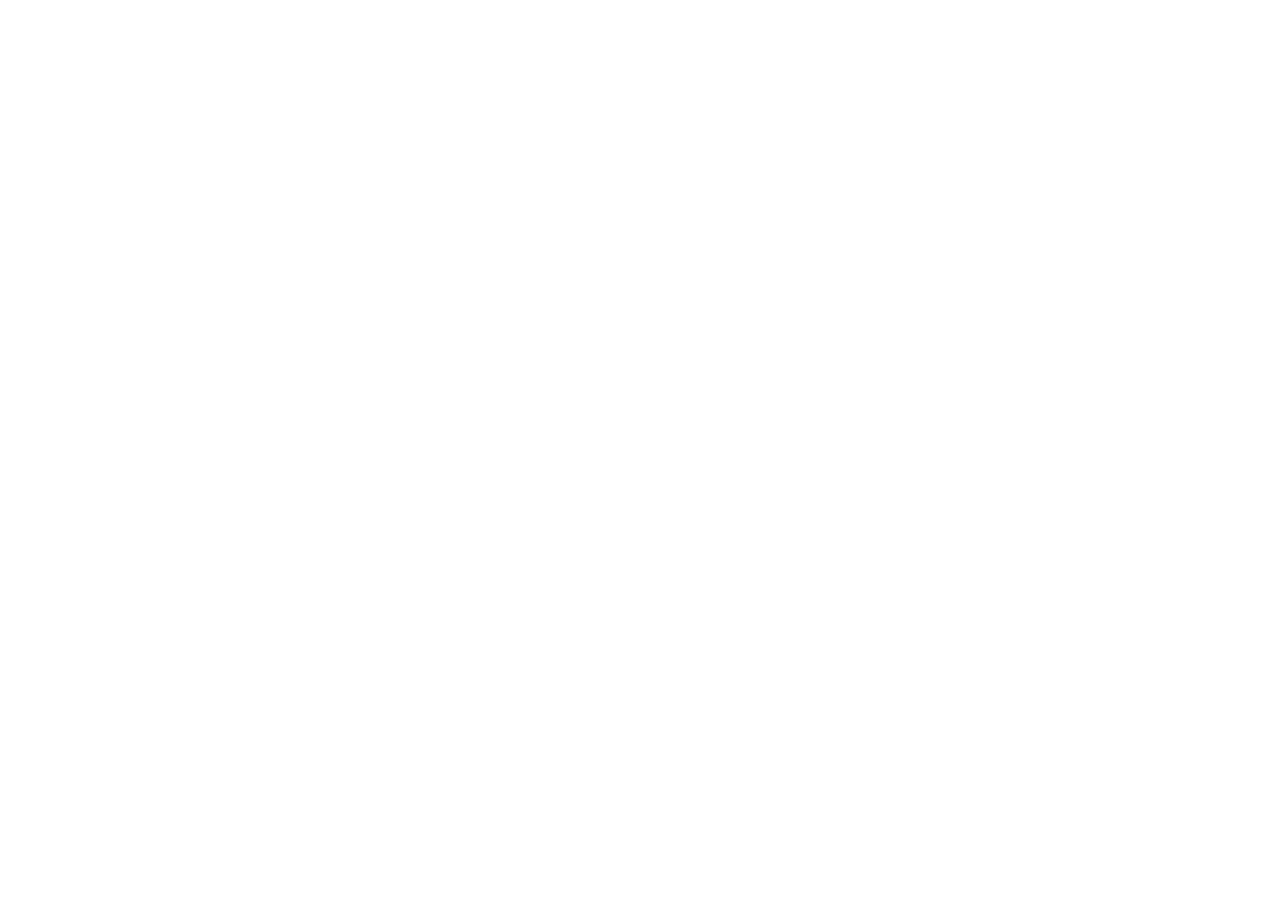
==== src/index.html @ d8c9ca37 "Initial commit" ====
<!DOCTYPE html>
<html lang="en">
  <head>
    <meta charset="UTF-8" />
    <link rel="icon" type="image/svg+xml" href="/favicon.svg" />
    <meta name="viewport" content="width=device-width, initial-scale=1.0" />
    <title>Vanilla App Template</title>
    <link rel="stylesheet" href="./css/styles.css" />
  </head>
  <body>
    <load src="./partials/header.html" icon-path="img/sprite.svg#logo" />

    <main>
      <!-- Loads the specified .html file -->
      <load src="./partials/vite-promo.html" />
      <load src="./partials/badges.html" />
    </main>

    <load src="./partials/footer.html" />

    <script type="module" src="./main.js"></script>
  </body>
</html>
---- src/css/styles.css ----
/**
  |============================
  | include css partials with
  | default @import url()
  |============================
*/
/* Common styles */
@import url('./reset.css');
@import url('./base.css');
@import url('./container.css');
@import url('./animations.css');

/* Sections style */
@import url('./header.css');
@import url('./vite-promo.css');
@import url('./badges.css');
@import url('./back-link.css');
@import url('./footer.css');
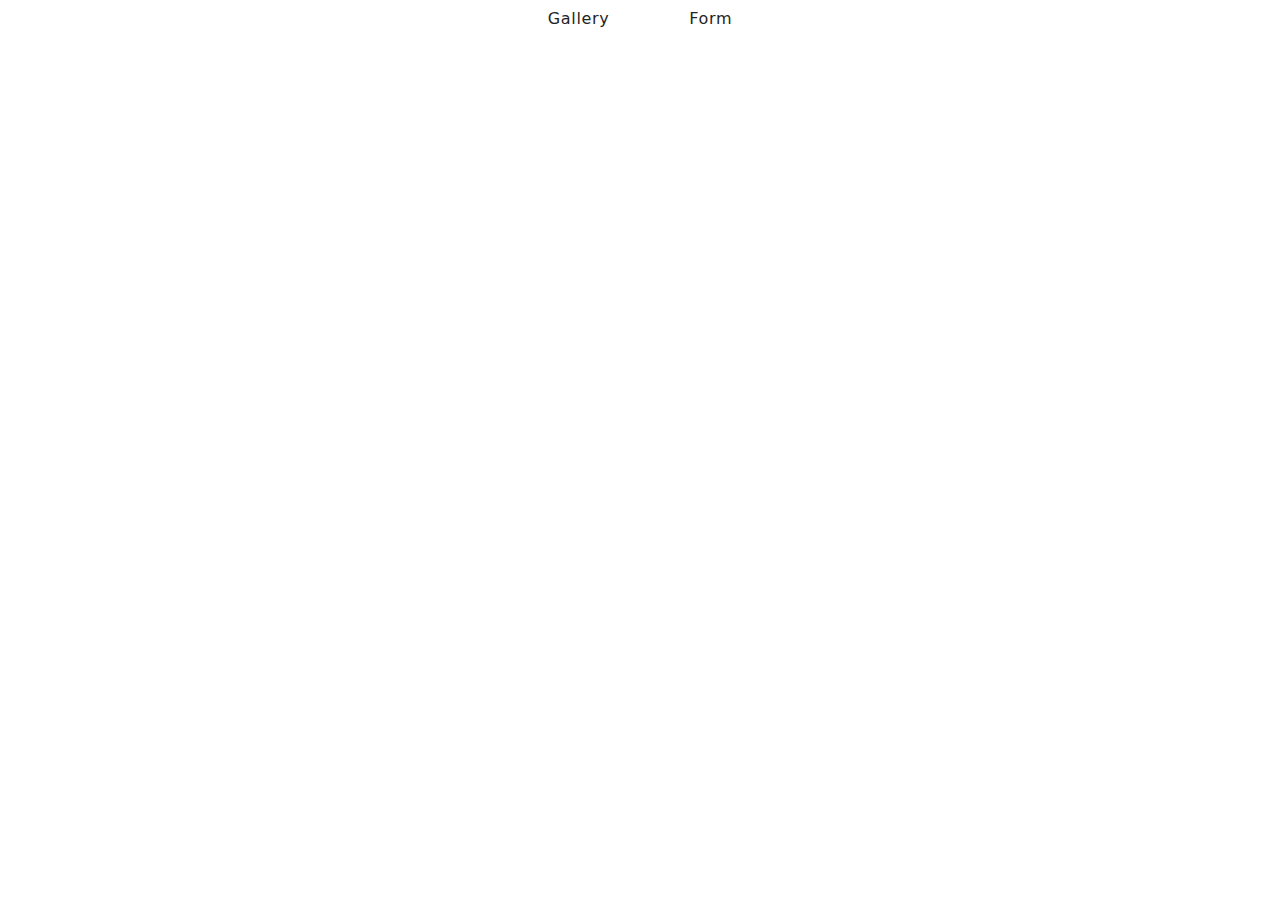
==== commit 08faba76: "update" ====
--- a/src/index.html
+++ b/src/index.html
@@ -2,22 +2,29 @@
 <html lang="en">
   <head>
     <meta charset="UTF-8" />
-    <link rel="icon" type="image/svg+xml" href="/favicon.svg" />
     <meta name="viewport" content="width=device-width, initial-scale=1.0" />
-    <title>Vanilla App Template</title>
+    <title>goit-js-hw-09</title>
+    <link rel="stylesheet" href="https://cdn.jsdelivr.net/npm/modern-normalize@2.0.0/modern-normalize.min.css">
     <link rel="stylesheet" href="./css/styles.css" />
   </head>
   <body>
-    <load src="./partials/header.html" icon-path="img/sprite.svg#logo" />
 
     <main>
-      <!-- Loads the specified .html file -->
-      <load src="./partials/vite-promo.html" />
-      <load src="./partials/badges.html" />
+      <header class="header">
+        <div class="container">
+          <nav class="nav">
+            <ul class="nav-list">
+              <li class="nav-item">
+                <a class="nav-link {=$highlight-act}" href="./1-gallery.html">Gallery</a>
+              </li>
+              <li class="nav-item">
+                <a class="nav-link {=$highlight-curr}" href="./2-form.html">Form</a>
+              </li>
+            </ul>
+          </nav>
+        </div>
+      </header>
     </main>
 
-    <load src="./partials/footer.html" />
-
-    <script type="module" src="./main.js"></script>
   </body>
-</html>
+</html>--- a/src/css/styles.css
+++ b/src/css/styles.css
@@ -1,18 +1,123 @@
-/**
-  |============================
-  | include css partials with
-  | default @import url()
-  |============================
-*/
-/* Common styles */
-@import url('./reset.css');
-@import url('./base.css');
-@import url('./container.css');
-@import url('./animations.css');
+h1,
+h2,
+h3,
+h4,
+h5,
+h6,
+p {
+  margin: 0;
+}
 
-/* Sections style */
-@import url('./header.css');
-@import url('./vite-promo.css');
-@import url('./badges.css');
-@import url('./back-link.css');
-@import url('./footer.css');
+ul {
+  margin: 0;
+  padding: 0;
+  list-style: none;
+}
+
+.nav-list {
+  display: flex;
+  justify-content: center;
+  gap: 80px;
+  margin: 0 auto;
+}
+
+a {
+  color: currentColor;
+  text-decoration: none;
+}
+
+button {
+  cursor: pointer;
+  background-color: #4E75FF;
+  padding: 8px 16px;
+  border-radius: 8px;
+  border: none;
+  color: #FFFFFF;
+}
+
+img {
+  display: block;
+  width: 360px;
+  height: auto;
+}
+
+.gallery {
+  display: flex;
+  flex-wrap: wrap;
+  gap: 24px;
+  width: 1128px;
+  margin: 24px auto;
+}
+
+:root {
+  font-family: 'Montserrat', sans-serif;
+  font-size: 16px;
+  line-height: 2.4;
+  font-weight: 400;
+  letter-spacing: 0.04em;
+
+  color: #242424;
+  background-color: rgba(255, 255, 255, 0.87);
+}
+
+body {
+  display: flex;
+  flex-direction: column;
+  min-width: 100vw;
+  min-height: 100vh;
+  margin: 0;
+}
+
+.feedback-form {
+  display: flex;
+  flex-direction: column;
+  align-items: flex-start;
+  width: 408px;
+  height: auto;
+  padding: 24px;
+}
+
+.input-email {
+  display: flex;
+  flex-direction: column;
+  width: 360px;
+  height: 72px;
+  justify-content: space-between;
+}
+
+input {
+  height: 40px;
+  border: 1px solid #808080;
+  border-radius: 4px;
+  transition: border .3s ease;
+  outline: transparent;
+  padding-left: 16px;
+}
+
+.input-message {
+  display: flex;
+  flex-direction: column;
+  width: 360px;
+}
+
+textarea {
+  border: 1px solid #808080;
+  border-radius: 4px;
+  height: 80px;
+  resize: none;
+  transition: border .3s ease;
+  margin-bottom: 16px;
+  outline: transparent;
+  padding-left: 16px;
+  padding-top: 8px;
+}
+
+input:hover,
+textarea:hover {
+  border: 1px solid #000000;
+}
+
+input:active,
+textarea:active {
+  border: 1px solid #808080;
+}